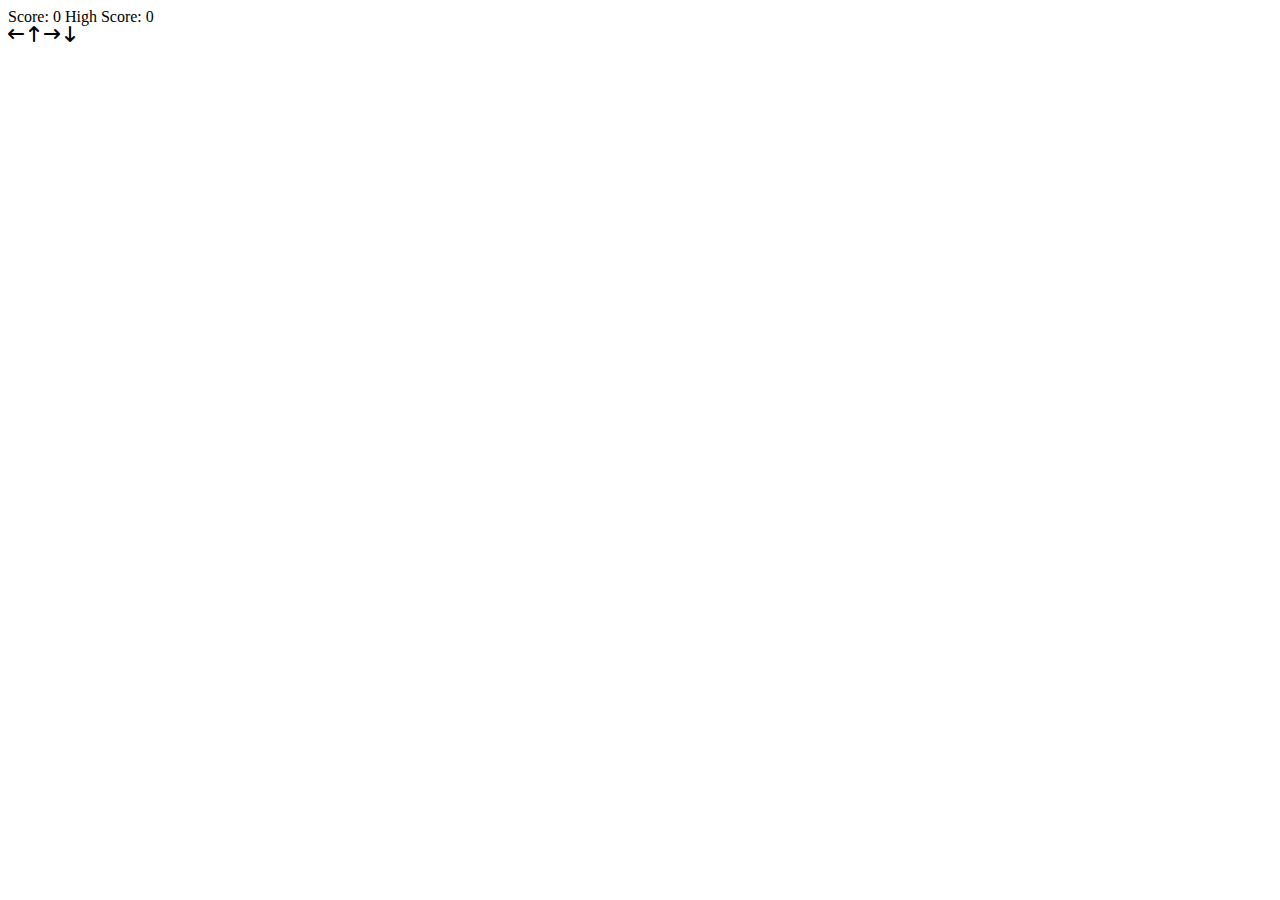
==== Index.html @ 0edaf5ef "Add files via upload" ====
<!DOCTYPE html>
<!-- Coding By CodingNepal - youtube.com/codingnepal -->
<html lang="en" dir="ltr">
  <head>
    <meta charset="utf-8">
    <title>Snake Game JavaScript | CodingNepal</title>
    <link rel="stylesheet" href="script.js">
    <meta name="viewport" content="width=device-width, initial-scale=1.0">
    <link rel="stylesheet" href="https://cdnjs.cloudflare.com/ajax/libs/font-awesome/6.3.0/css/all.min.css">
    <script src="script.js" defer></script>
  </head>
  <body>
    <div class="wrapper">
      <div class="game-details">
        <span class="score">Score: 0</span>
        <span class="high-score">High Score: 0</span>
      </div>
      <div class="play-board"></div>
      <div class="controls">
        <i data-key="ArrowLeft" class="fa-solid fa-arrow-left-long"></i>
        <i data-key="ArrowUp" class="fa-solid fa-arrow-up-long"></i>
        <i data-key="ArrowRight" class="fa-solid fa-arrow-right-long"></i>
        <i data-key="ArrowDown" class="fa-solid fa-arrow-down-long"></i>
      </div>
    </div>

  </body>
</html>
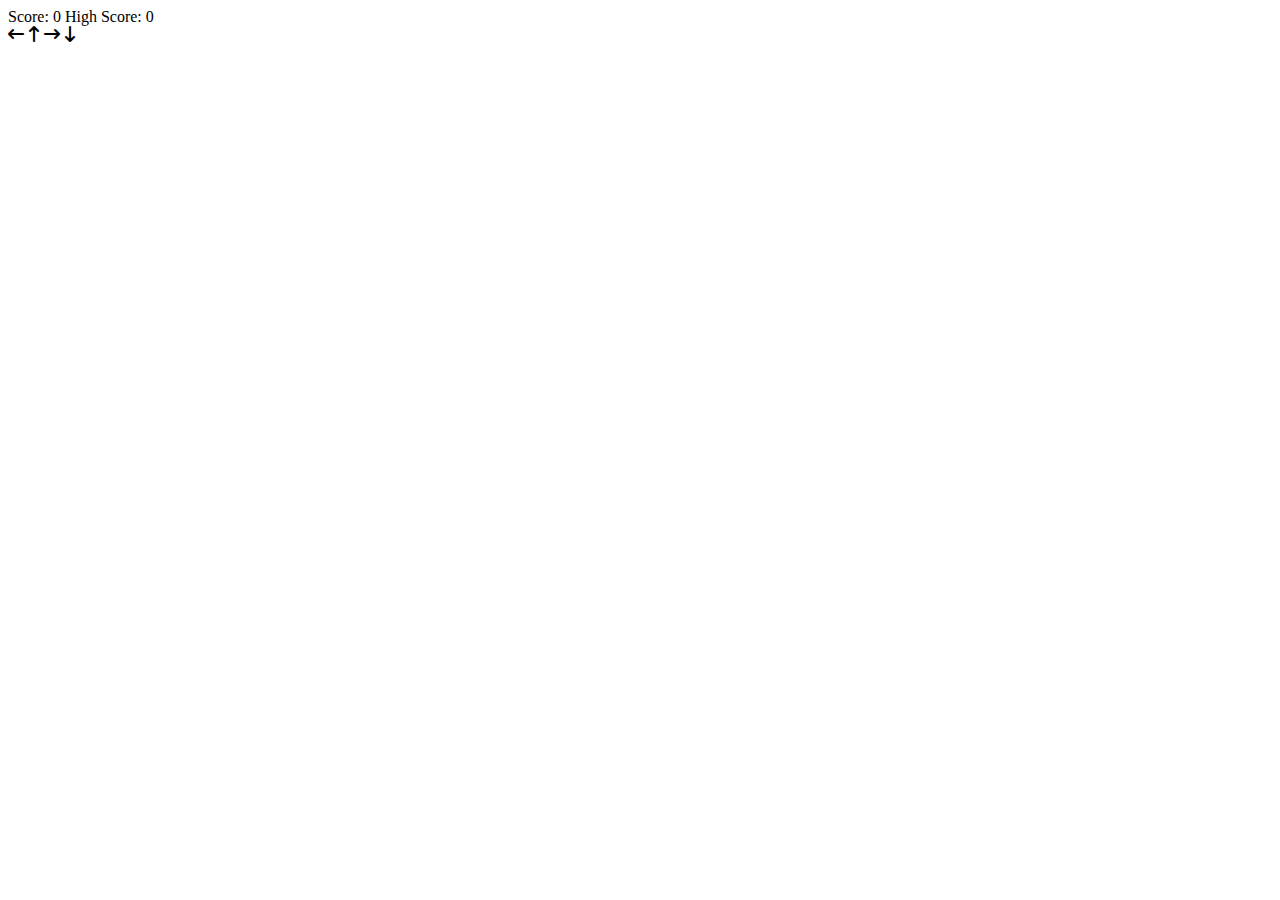
==== commit f1a86712: "Add files via upload" ====
--- a/Index.html
+++ b/Index.html
@@ -4,10 +4,10 @@
   <head>
     <meta charset="utf-8">
     <title>Snake Game JavaScript | CodingNepal</title>
-    <link rel="stylesheet" href="script.js">
+    <link rel="stylesheet" href="./script.js">
     <meta name="viewport" content="width=device-width, initial-scale=1.0">
     <link rel="stylesheet" href="https://cdnjs.cloudflare.com/ajax/libs/font-awesome/6.3.0/css/all.min.css">
-    <script src="script.js" defer></script>
+    <script src="./script.js" defer></script>
   </head>
   <body>
     <div class="wrapper">
